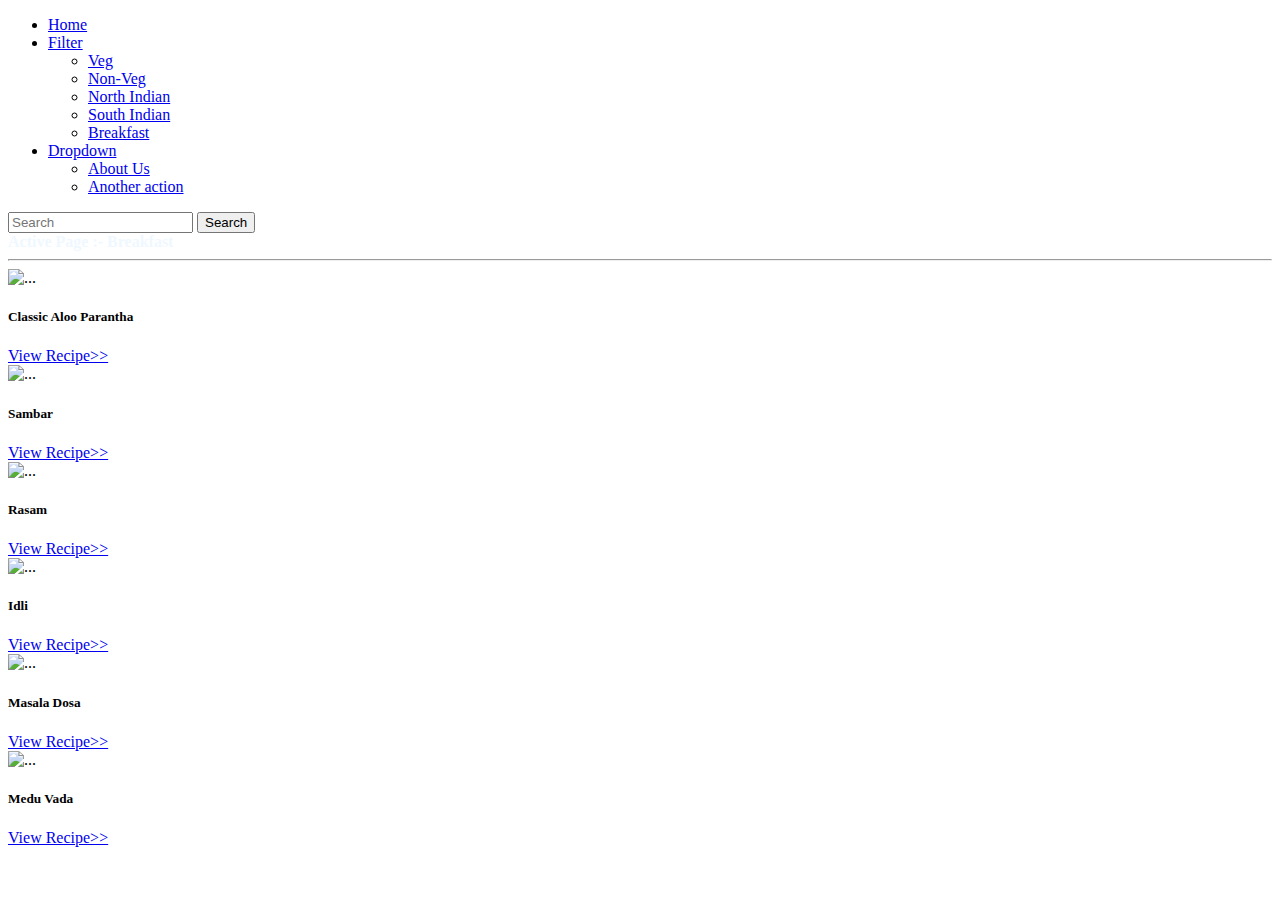
==== Breakfast.html @ 24e672a2 "Merge pull request #1 from harshitalamba1/dev1" ====
<!doctype html>
<html lang="en">
  <head>
    <meta charset="utf-8">
    <meta name="viewport" content="width=device-width, initial-scale=1">
    <title>Recipe Finder</title>
    <!-- css -->
    <link href="https://cdn.jsdelivr.net/npm/bootstrap@5.3.2/dist/css/bootstrap.min.css" rel="stylesheet" integrity="sha384-T3c6CoIi6uLrA9TneNEoa7RxnatzjcDSCmG1MXxSR1GAsXEV/Dwwykc2MPK8M2HN" crossorigin="anonymous">
    <!-- js -->
    <script src="https://cdn.jsdelivr.net/npm/bootstrap@5.3.2/dist/js/bootstrap.bundle.min.js" integrity="sha384-C6RzsynM9kWDrMNeT87bh95OGNyZPhcTNXj1NW7RuBCsyN/o0jlpcV8Qyq46cDfL" crossorigin="anonymous"></script>
    <!-- css -->
    <link rel="stylesheet" href="style.css">
  </head>
  <body>
    <header>
      <!-- Navigation Bar -->
      <nav class="navbar navbar-expand-lg navbar navbar-dark bg-dark">
        <div class="collapse navbar-collapse" id="navbarSupportedContent">
            <ul class="navbar-nav me-auto mb-2 mb-lg-0">
            <li class="nav-item">
                <a class="nav-link active" aria-current="page" href="./index.html">Home</a>
            </li>
            <li class="nav-item dropdown">
              <a class="nav-link dropdown-toggle" href="#" id="navbarDropdown" role="button" data-bs-toggle="dropdown" aria-expanded="false">
              Filter
              </a>
              <ul class="dropdown-menu" aria-labelledby="navbarDropdown">
              <li><a class="dropdown-item" href="./veg.html">Veg</a></li>
              <li><a class="dropdown-item" href="./Non-veg.html">Non-Veg</a></li>
              <li><a class="dropdown-item" href="./Non-veg.html">North Indian</a></li>
              <li><a class="dropdown-item" href="./South Indian.html">South Indian</a></li>
              <li><a class="dropdown-item" href="./Breakfast.html">Breakfast</a></li>
              </ul>
            </li>
            <li class="nav-item dropdown">
                <a class="nav-link dropdown-toggle" href="#" id="navbarDropdown" role="button" data-bs-toggle="dropdown" aria-expanded="false">
                Dropdown
                </a>
                <ul class="dropdown-menu" aria-labelledby="navbarDropdown">
                <li><a class="dropdown-item" href="#">About Us</a></li>
                <li><a class="dropdown-item" href="#">Another action</a></li>
                </ul>
            </li>
            </ul>
            <form class="d-flex">
            <input class="form-control me-2" type="search" placeholder="Search" aria-label="Search">
            <button class="btn btn-outline-success" type="submit">Search</button>
            </form>
        </div>
        </div>
    </nav>
    </ul>
  <!-- Active Page-->
  <div class="navbar navbar-expand-lg navbar navbar-dark bg-dark"><b style="color: aliceblue;">Active Page :- Breakfast</b></div>
  </header><hr>

  <main>
    <div class="row row-cols-1 row-cols-md-4 g-4">
      <div class="col">
        <div class="card">
          <img src="https://www.vegrecipesofindia.com/wp-content/uploads/2009/08/aloo-paratha-recipe-4.jpg " class="card-img-top" alt="..." height="350px">
          <div class="card-body">
            <h5 class="card-title">Classic Aloo Parantha</h5>
            <a href="https://www.youtube.com/watch?v=CFKCMgXd2DM" class="btn btn-primary" target="_blank">View Recipe>></a>
          </div>
        </div>
      </div>
      <div class="col">
        <div class="card">
          <img src="https://www.archanaskitchen.com/images/archanaskitchen/Indian_Dal_Khadi_Curry/Kerala_Style_Varutharachu_Sambar__Lentils_Cooked_in_Tamarind_Spices_and_Roasted_Coconut-1.jpg" class="card-img-top" alt="..." height="350px">
          <div class="card-body">
            <h5 class="card-title">Sambar</h5>
            <a href="https://youtu.be/peF9ha21rP4?feature=shared" class="btn btn-primary" target="_blank">View Recipe>></a>
          </div>
        </div>
      </div>
      <div class="col">
        <div class="card">
          <img src="https://www.indianhealthyrecipes.com/wp-content/uploads/2022/01/rasam.jpg" class="card-img-top" alt="..." height="350px">
          <div class="card-body">
            <h5 class="card-title">Rasam</h5>
            <a href="https://youtu.be/BnB9V7s3Xsw?feature=shared" class="btn btn-primary" target="_blank">View Recipe>></a>
          </div>
        </div>
      </div>
      <div class="col">
        <div class="card">
          <img src="https://j6e2i8c9.rocketcdn.me/wp-content/uploads/2016/01/Instant-rice-idli-recipe-3-1.jpg" class="card-img-top" alt="..." height="350px">
          <div class="card-body">
            <h5 class="card-title">Idli</h5>
            <a href="https://youtu.be/dcMlG1UA-jU?feature=shared" class="btn btn-primary" target="_blank">View Recipe>></a>
          </div>
        </div>
      </div>
      <div class="col">
        <div class="card">
          <img src="https://static.toiimg.com/thumb/54289752.cms?width=800&height=800&imgsize=495844" class="card-img-top" alt="..." height="350px">
          <div class="card-body">
            <h5 class="card-title">Masala Dosa</h5>
            <a href="https://youtu.be/J75VQSxOtdo?feature=shared" class="btn btn-primary" target="_blank">View Recipe>></a>
          </div>
        </div>
      </div>
      <div class="col">
        <div class="card">
          <img src="https://www.vegrecipesofindia.com/wp-content/uploads/2021/07/medu-vada-1.jpg" class="card-img-top" alt="..." height="350px">
          <div class="card-body">
            <h5 class="card-title">Medu Vada</h5>
            <a href="https://youtu.be/5zj93-DvLic?feature=shared" class="btn btn-primary" target="_blank">View Recipe>></a>
          </div>
        </div>
      </div>
    </div>
  </main>
  </body>
</html>
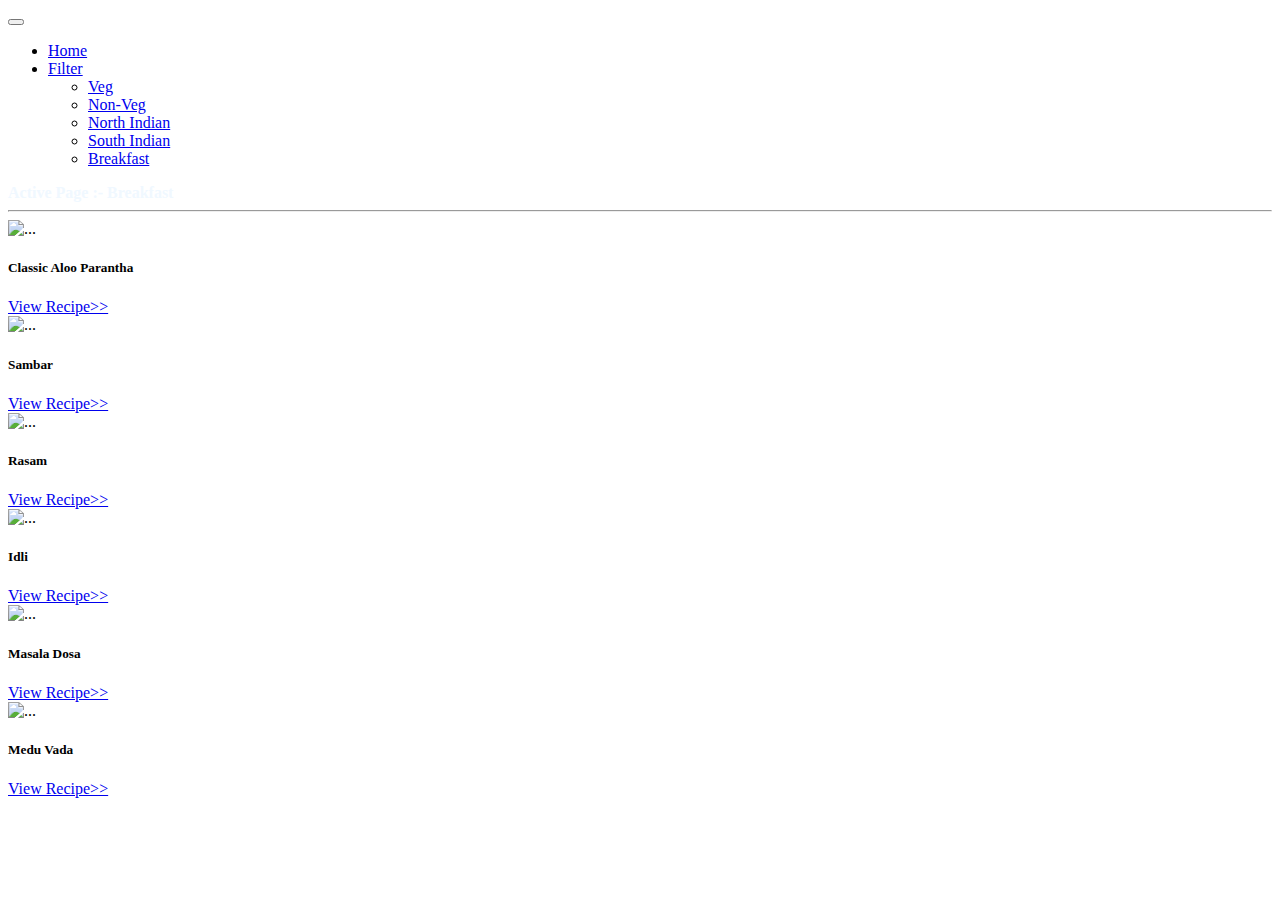
==== commit c5f1f357: "Merge pull request #5 from harshitalamba1/dev3" ====
--- a/Breakfast.html
+++ b/Breakfast.html
@@ -14,42 +14,34 @@
   <body>
     <header>
       <!-- Navigation Bar -->
-      <nav class="navbar navbar-expand-lg navbar navbar-dark bg-dark">
-        <div class="collapse navbar-collapse" id="navbarSupportedContent">
-            <ul class="navbar-nav me-auto mb-2 mb-lg-0">
-            <li class="nav-item">
-                <a class="nav-link active" aria-current="page" href="./index.html">Home</a>
-            </li>
-            <li class="nav-item dropdown">
-              <a class="nav-link dropdown-toggle" href="#" id="navbarDropdown" role="button" data-bs-toggle="dropdown" aria-expanded="false">
-              Filter
-              </a>
-              <ul class="dropdown-menu" aria-labelledby="navbarDropdown">
-              <li><a class="dropdown-item" href="./veg.html">Veg</a></li>
-              <li><a class="dropdown-item" href="./Non-veg.html">Non-Veg</a></li>
-              <li><a class="dropdown-item" href="./Non-veg.html">North Indian</a></li>
-              <li><a class="dropdown-item" href="./South Indian.html">South Indian</a></li>
-              <li><a class="dropdown-item" href="./Breakfast.html">Breakfast</a></li>
-              </ul>
-            </li>
-            <li class="nav-item dropdown">
+      <nav class="navbar navbar-expand-lg navbar-dark bg-dark">
+        <button class="navbar-toggler" type="button" data-bs-toggle="collapse" data-bs-target="#navbarSupportedContent" aria-controls="navbarSupportedContent" aria-expanded="false" aria-label="Toggle navigation">
+        <span class="navbar-toggler-icon"></span>
+        </button>
+          <div class="collapse navbar-collapse" id="navbarSupportedContent">
+              <ul class="navbar-nav me-auto mb-2 mb-lg-0">
+              <li class="nav-item">
+                  <a class="nav-link active" aria-current="page" href="./index.html">Home</a>
+              </li>
+              <li class="nav-item dropdown">
                 <a class="nav-link dropdown-toggle" href="#" id="navbarDropdown" role="button" data-bs-toggle="dropdown" aria-expanded="false">
-                Dropdown
+                Filter
                 </a>
                 <ul class="dropdown-menu" aria-labelledby="navbarDropdown">
-                <li><a class="dropdown-item" href="#">About Us</a></li>
-                <li><a class="dropdown-item" href="#">Another action</a></li>
+                <li><a class="dropdown-item" href="veg.html">Veg</a></li>
+                <li><a class="dropdown-item" href="Non-veg.html">Non-Veg</a></li>
+                <li><a class="dropdown-item" href="North Indian.html">North Indian</a></li>
+                <li><a class="dropdown-item" href="South Indian.html">South Indian</a></li>
+                <li><a class="dropdown-item" href="Breakfast.html">Breakfast</a></li>
                 </ul>
-            </li>
-            </ul>
-            <form class="d-flex">
-            <input class="form-control me-2" type="search" placeholder="Search" aria-label="Search">
-            <button class="btn btn-outline-success" type="submit">Search</button>
-            </form>
-        </div>
-        </div>
-    </nav>
-    </ul>
+              </li>
+              
+              </ul>
+              
+          </div>
+          </div>
+      </nav>
+      </ul>
   <!-- Active Page-->
   <div class="navbar navbar-expand-lg navbar navbar-dark bg-dark"><b style="color: aliceblue;">Active Page :- Breakfast</b></div>
   </header><hr>
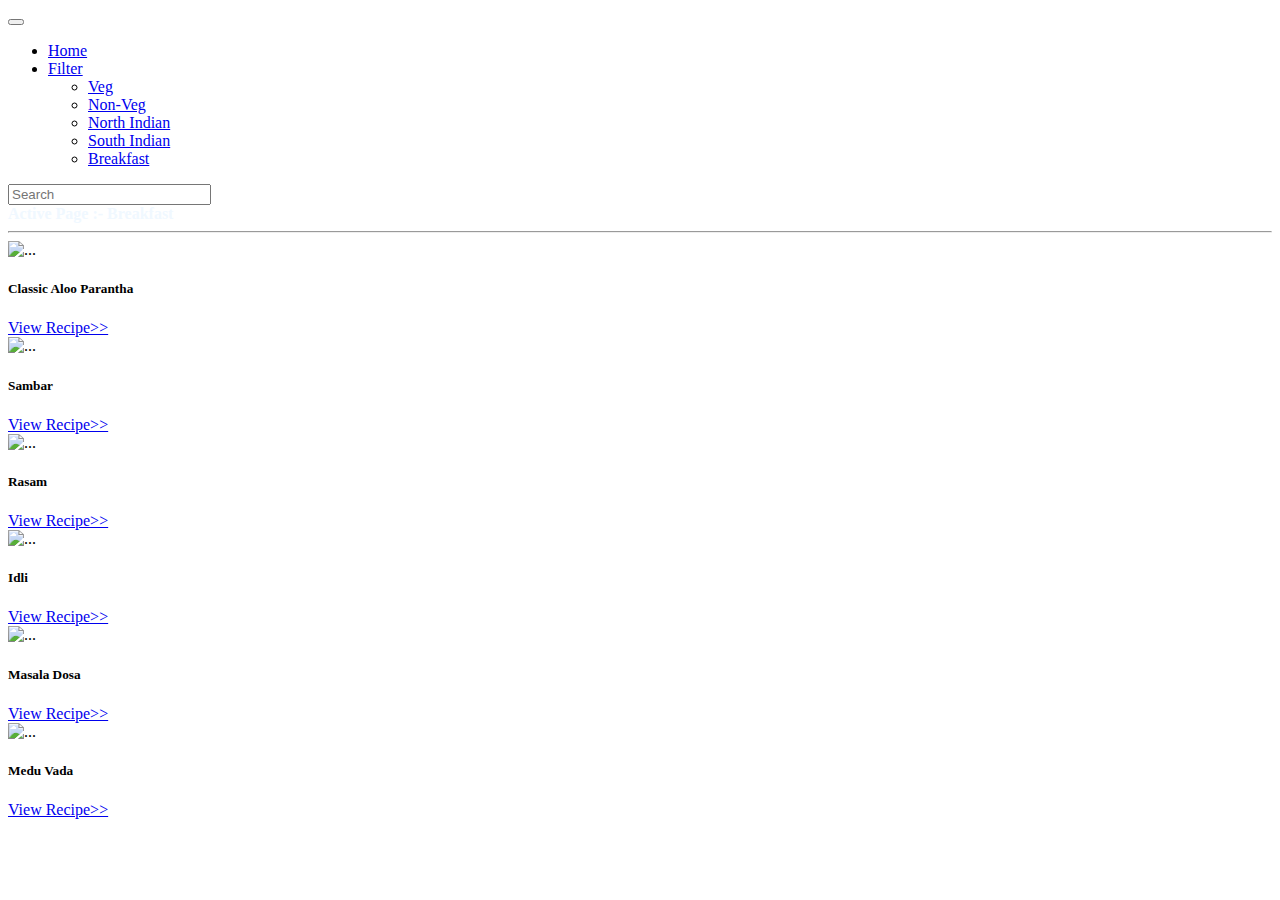
==== commit 40e6720d: "added search functionality for Breakfast and Veg page" ====
--- a/Breakfast.html
+++ b/Breakfast.html
@@ -37,8 +37,11 @@
               </li>
               
               </ul>
-              
-          </div>
+
+              <div class="search" style="margin-right: 20px;">
+                <input id="find" class="form-control me-2" type="text" placeholder="Search" onkeyup="search()" style="padding-right: 20px;">
+            </div>    
+          
           </div>
       </nav>
       </ul>
@@ -104,5 +107,6 @@
       </div>
     </div>
   </main>
+  <script src="logic.js"></script>
   </body>
 </html>